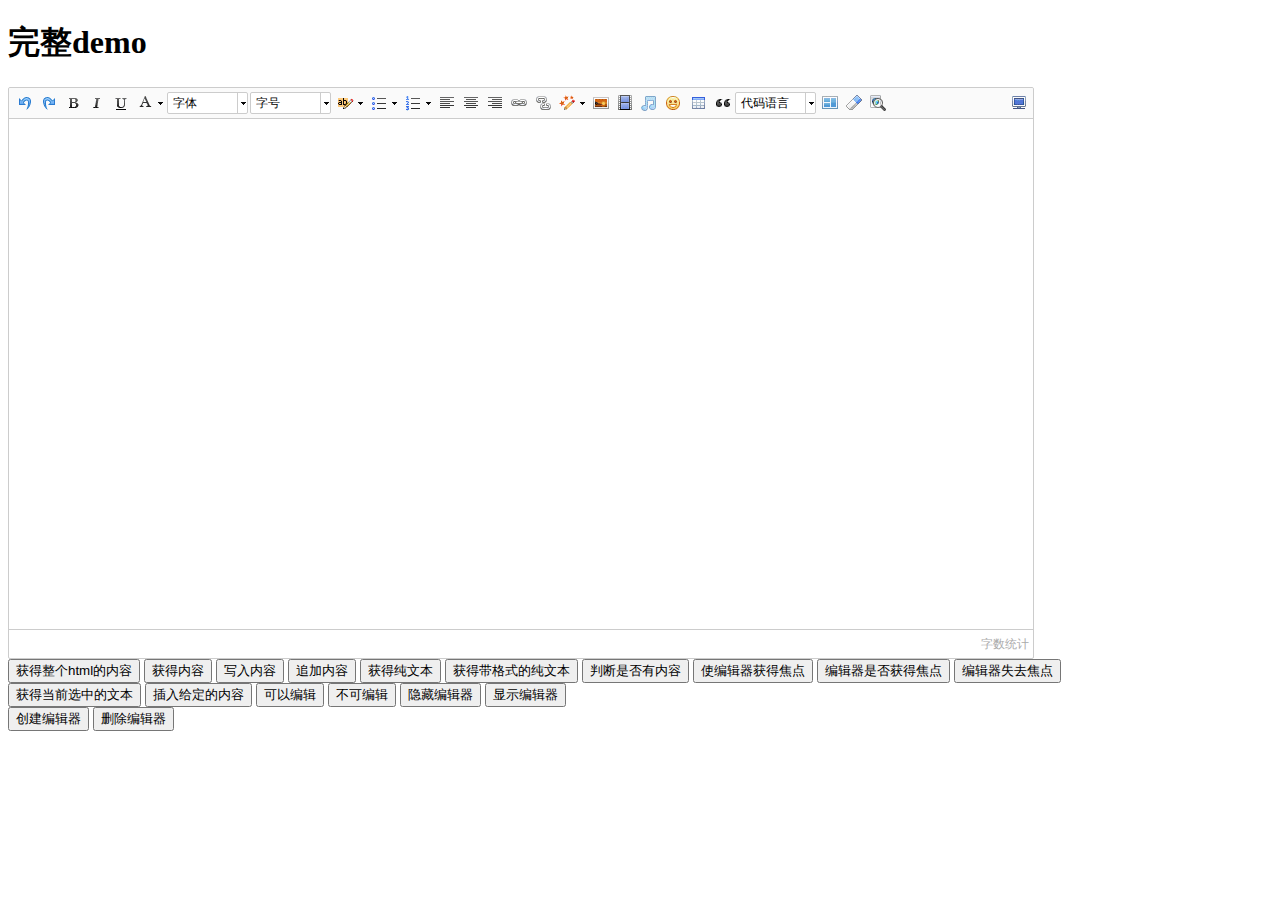
==== noneone/noneone-blog-web/src/main/webapp/assets/vendors/ueditor/index.html @ a2d3f146 "源码提交" ====
<!DOCTYPE HTML PUBLIC "-//W3C//DTD HTML 4.01 Transitional//EN"
        "http://www.w3.org/TR/html4/loose.dtd">
<html>
<head>
    <title>完整demo</title>
    <meta http-equiv="Content-Type" content="text/html;charset=utf-8"/>
    <script type="text/javascript" charset="utf-8" src="ueditor.config.js"></script>
    <script type="text/javascript" charset="utf-8" src="ueditor.all.min.js"> </script>
    <style type="text/css">
        div{
            width:100%;
        }
    </style>
</head>
<body>
<div>
    <h1>完整demo</h1>
    <script id="editor" type="text/plain" style="width:1024px;height:500px;"></script>
</div>
<div id="btns">
    <div>
        <button onclick="getAllHtml()">获得整个html的内容</button>
        <button onclick="getContent()">获得内容</button>
        <button onclick="setContent()">写入内容</button>
        <button onclick="setContent(true)">追加内容</button>
        <button onclick="getContentTxt()">获得纯文本</button>
        <button onclick="getPlainTxt()">获得带格式的纯文本</button>
        <button onclick="hasContent()">判断是否有内容</button>
        <button onclick="setFocus()">使编辑器获得焦点</button>
        <button onmousedown="isFocus(event)">编辑器是否获得焦点</button>
        <button onmousedown="setblur(event)" >编辑器失去焦点</button>

    </div>
    <div>
        <button onclick="getText()">获得当前选中的文本</button>
        <button onclick="insertHtml()">插入给定的内容</button>
        <button id="enable" onclick="setEnabled()">可以编辑</button>
        <button onclick="setDisabled()">不可编辑</button>
        <button onclick=" UE.getEditor('editor').setHide()">隐藏编辑器</button>
        <button onclick=" UE.getEditor('editor').setShow()">显示编辑器</button>
    </div>

</div>
<div>
    <button onclick="createEditor()">
    创建编辑器</button>
    <button onclick="deleteEditor()">
    删除编辑器</button>
</div>

<script type="text/javascript">

    //实例化编辑器
    //建议使用工厂方法getEditor创建和引用编辑器实例，如果在某个闭包下引用该编辑器，直接调用UE.getEditor('editor')就能拿到相关的实例
    var ue = UE.getEditor('editor');


    function isFocus(e){
        alert(UE.getEditor('editor').isFocus());
        UE.dom.domUtils.preventDefault(e)
    }
    function setblur(e){
        UE.getEditor('editor').blur();
        UE.dom.domUtils.preventDefault(e)
    }
    function insertHtml() {
        var value = prompt('插入html代码', '');
        UE.getEditor('editor').execCommand('insertHtml', value)
    }
    function createEditor() {
        enableBtn();
        UE.getEditor('editor');
    }
    function getAllHtml() {
        alert(UE.getEditor('editor').getAllHtml())
    }
    function getContent() {
        var arr = [];
        arr.push("使用editor.getContent()方法可以获得编辑器的内容");
        arr.push("内容为：");
        arr.push(UE.getEditor('editor').getContent());
        alert(arr.join("\n"));
    }
    function getPlainTxt() {
        var arr = [];
        arr.push("使用editor.getPlainTxt()方法可以获得编辑器的带格式的纯文本内容");
        arr.push("内容为：");
        arr.push(UE.getEditor('editor').getPlainTxt());
        alert(arr.join('\n'))
    }
    function setContent(isAppendTo) {
        var arr = [];
        arr.push("使用editor.setContent('欢迎使用ueditor')方法可以设置编辑器的内容");
        UE.getEditor('editor').setContent('欢迎使用ueditor', isAppendTo);
        alert(arr.join("\n"));
    }
    function setDisabled() {
        UE.getEditor('editor').setDisabled('fullscreen');
        disableBtn("enable");
    }

    function setEnabled() {
        UE.getEditor('editor').setEnabled();
        enableBtn();
    }

    function getText() {
        //当你点击按钮时编辑区域已经失去了焦点，如果直接用getText将不会得到内容，所以要在选回来，然后取得内容
        var range = UE.getEditor('editor').selection.getRange();
        range.select();
        var txt = UE.getEditor('editor').selection.getText();
        alert(txt)
    }

    function getContentTxt() {
        var arr = [];
        arr.push("使用editor.getContentTxt()方法可以获得编辑器的纯文本内容");
        arr.push("编辑器的纯文本内容为：");
        arr.push(UE.getEditor('editor').getContentTxt());
        alert(arr.join("\n"));
    }
    function hasContent() {
        var arr = [];
        arr.push("使用editor.hasContents()方法判断编辑器里是否有内容");
        arr.push("判断结果为：");
        arr.push(UE.getEditor('editor').hasContents());
        alert(arr.join("\n"));
    }
    function setFocus() {
        UE.getEditor('editor').focus();
    }
    function deleteEditor() {
        disableBtn();
        UE.getEditor('editor').destroy();
    }
    function disableBtn(str) {
        var div = document.getElementById('btns');
        var btns = UE.dom.domUtils.getElementsByTagName(div, "button");
        for (var i = 0, btn; btn = btns[i++];) {
            if (btn.id == str) {
                UE.dom.domUtils.removeAttributes(btn, ["disabled"]);
            } else {
                btn.setAttribute("disabled", "true");
            }
        }
    }
    function enableBtn() {
        var div = document.getElementById('btns');
        var btns = UE.dom.domUtils.getElementsByTagName(div, "button");
        for (var i = 0, btn; btn = btns[i++];) {
            UE.dom.domUtils.removeAttributes(btn, ["disabled"]);
        }
    }
</script>
</body>
</html>
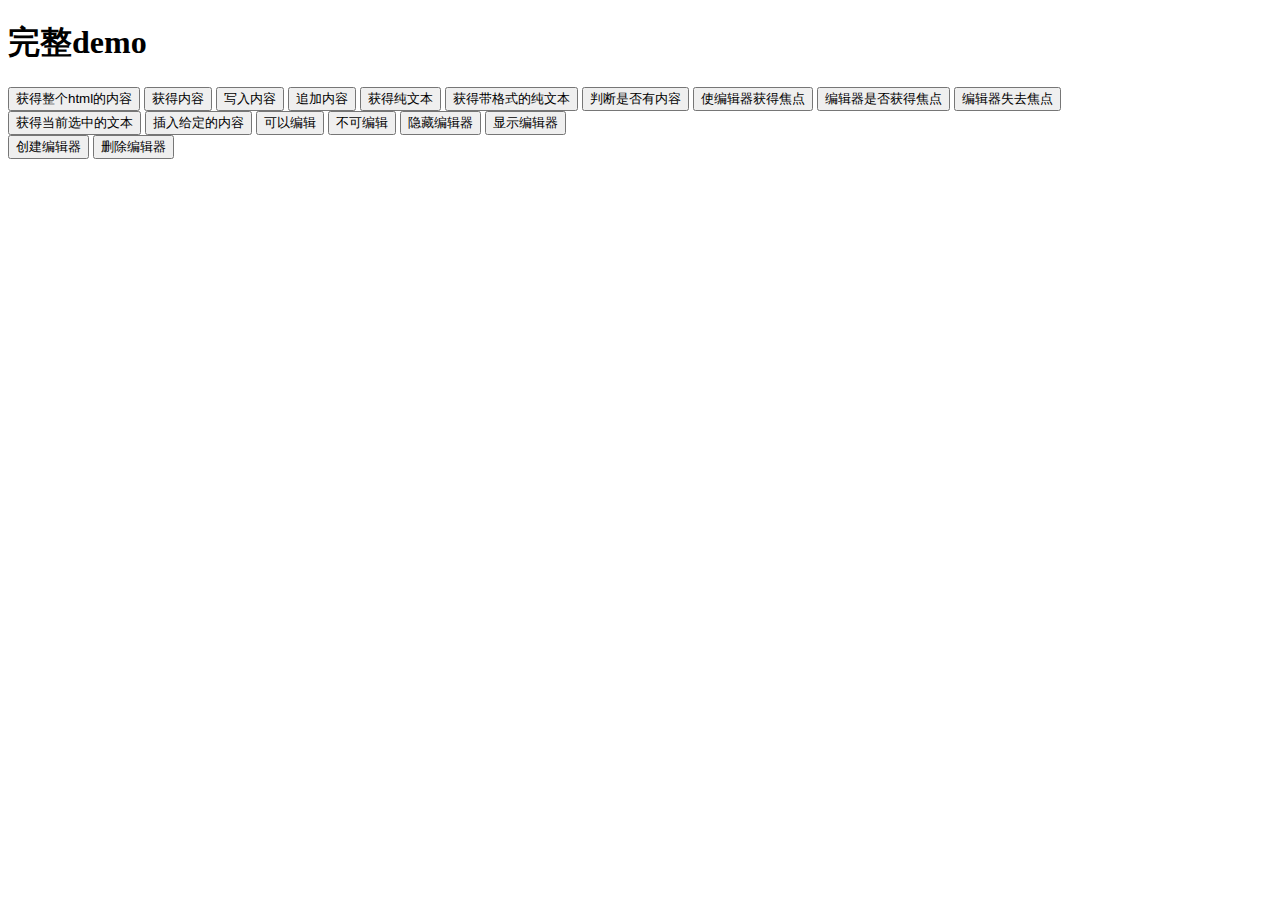
==== commit 48228e2d: "cdn加速" ====
--- a/noneone/noneone-blog-web/src/main/webapp/assets/vendors/ueditor/index.html
+++ b/noneone/noneone-blog-web/src/main/webapp/assets/vendors/ueditor/index.html
@@ -5,7 +5,7 @@
     <title>完整demo</title>
     <meta http-equiv="Content-Type" content="text/html;charset=utf-8"/>
     <script type="text/javascript" charset="utf-8" src="ueditor.config.js"></script>
-    <script type="text/javascript" charset="utf-8" src="ueditor.all.min.js"> </script>
+    <script type="text/javascript" charset="utf-8" src="http://ueditor.baidu.com/ueditor/ueditor.all.js"> </script>
     <style type="text/css">
         div{
             width:100%;
